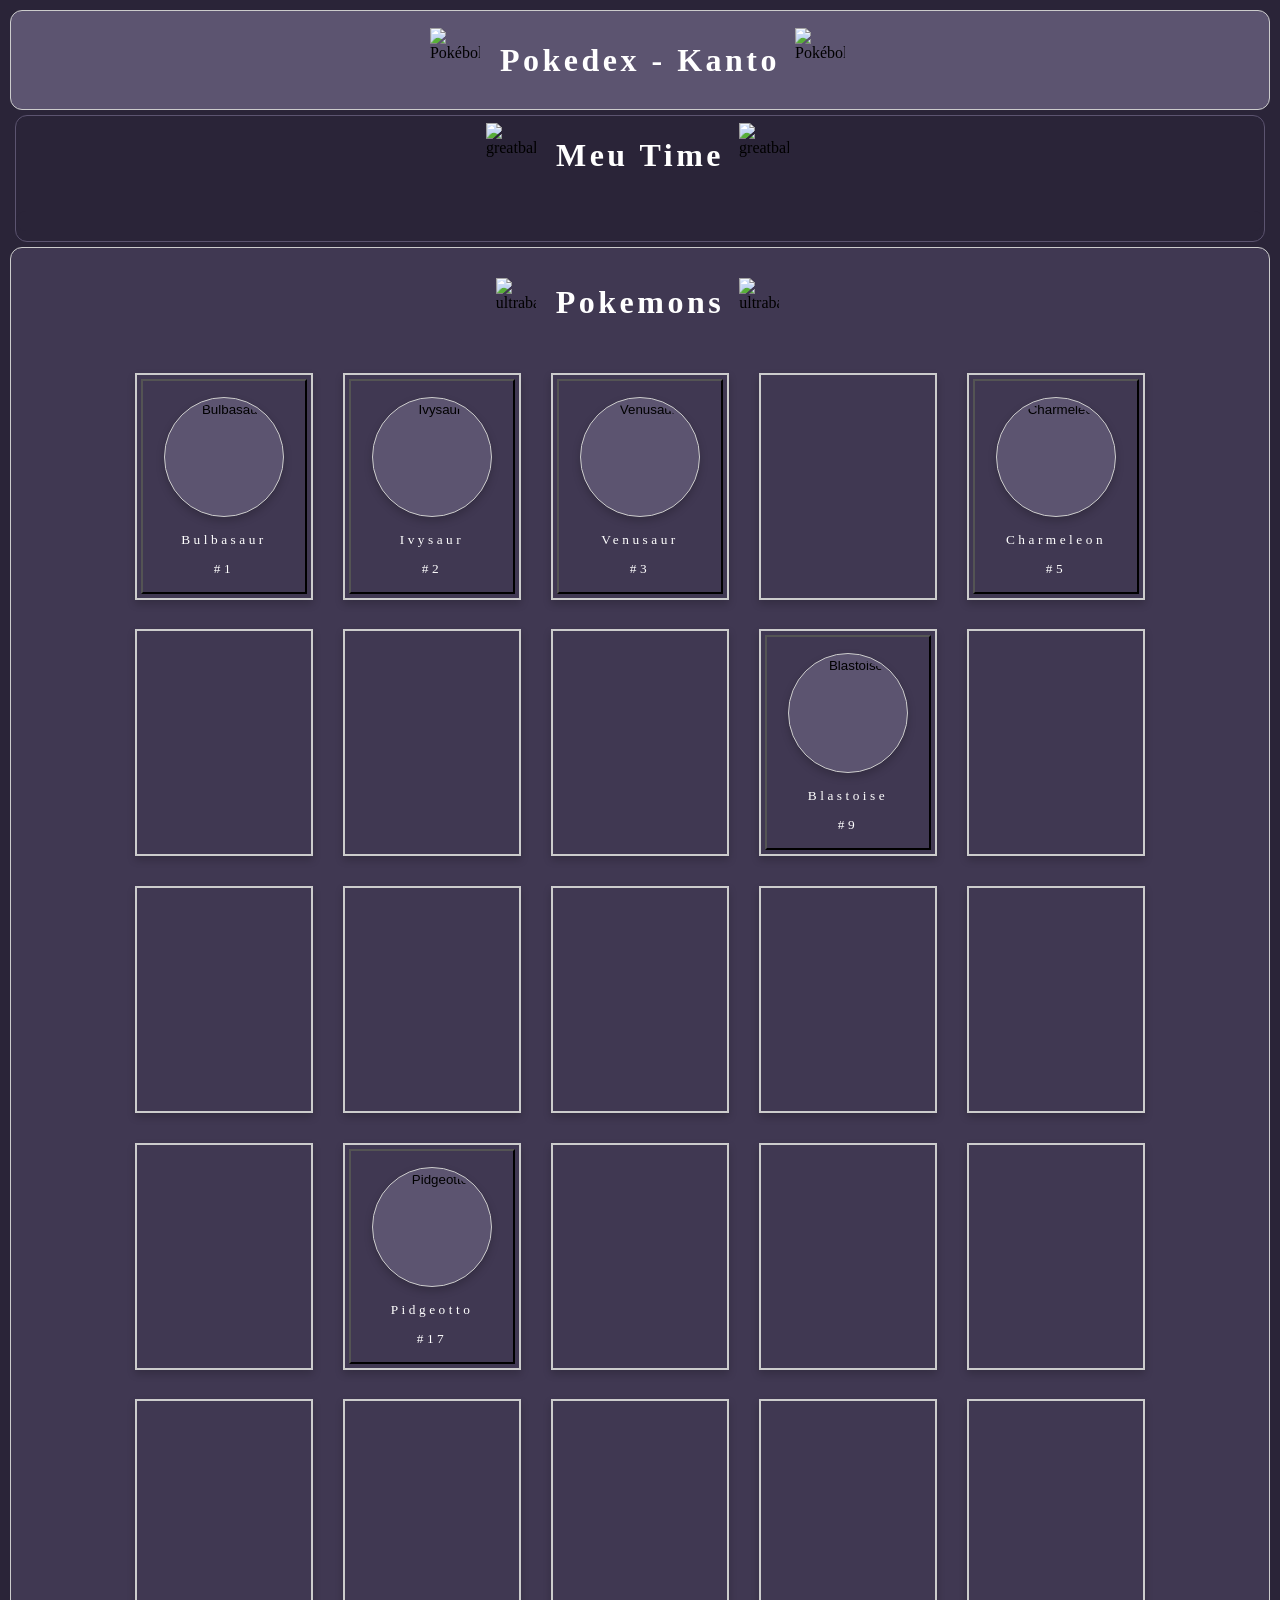
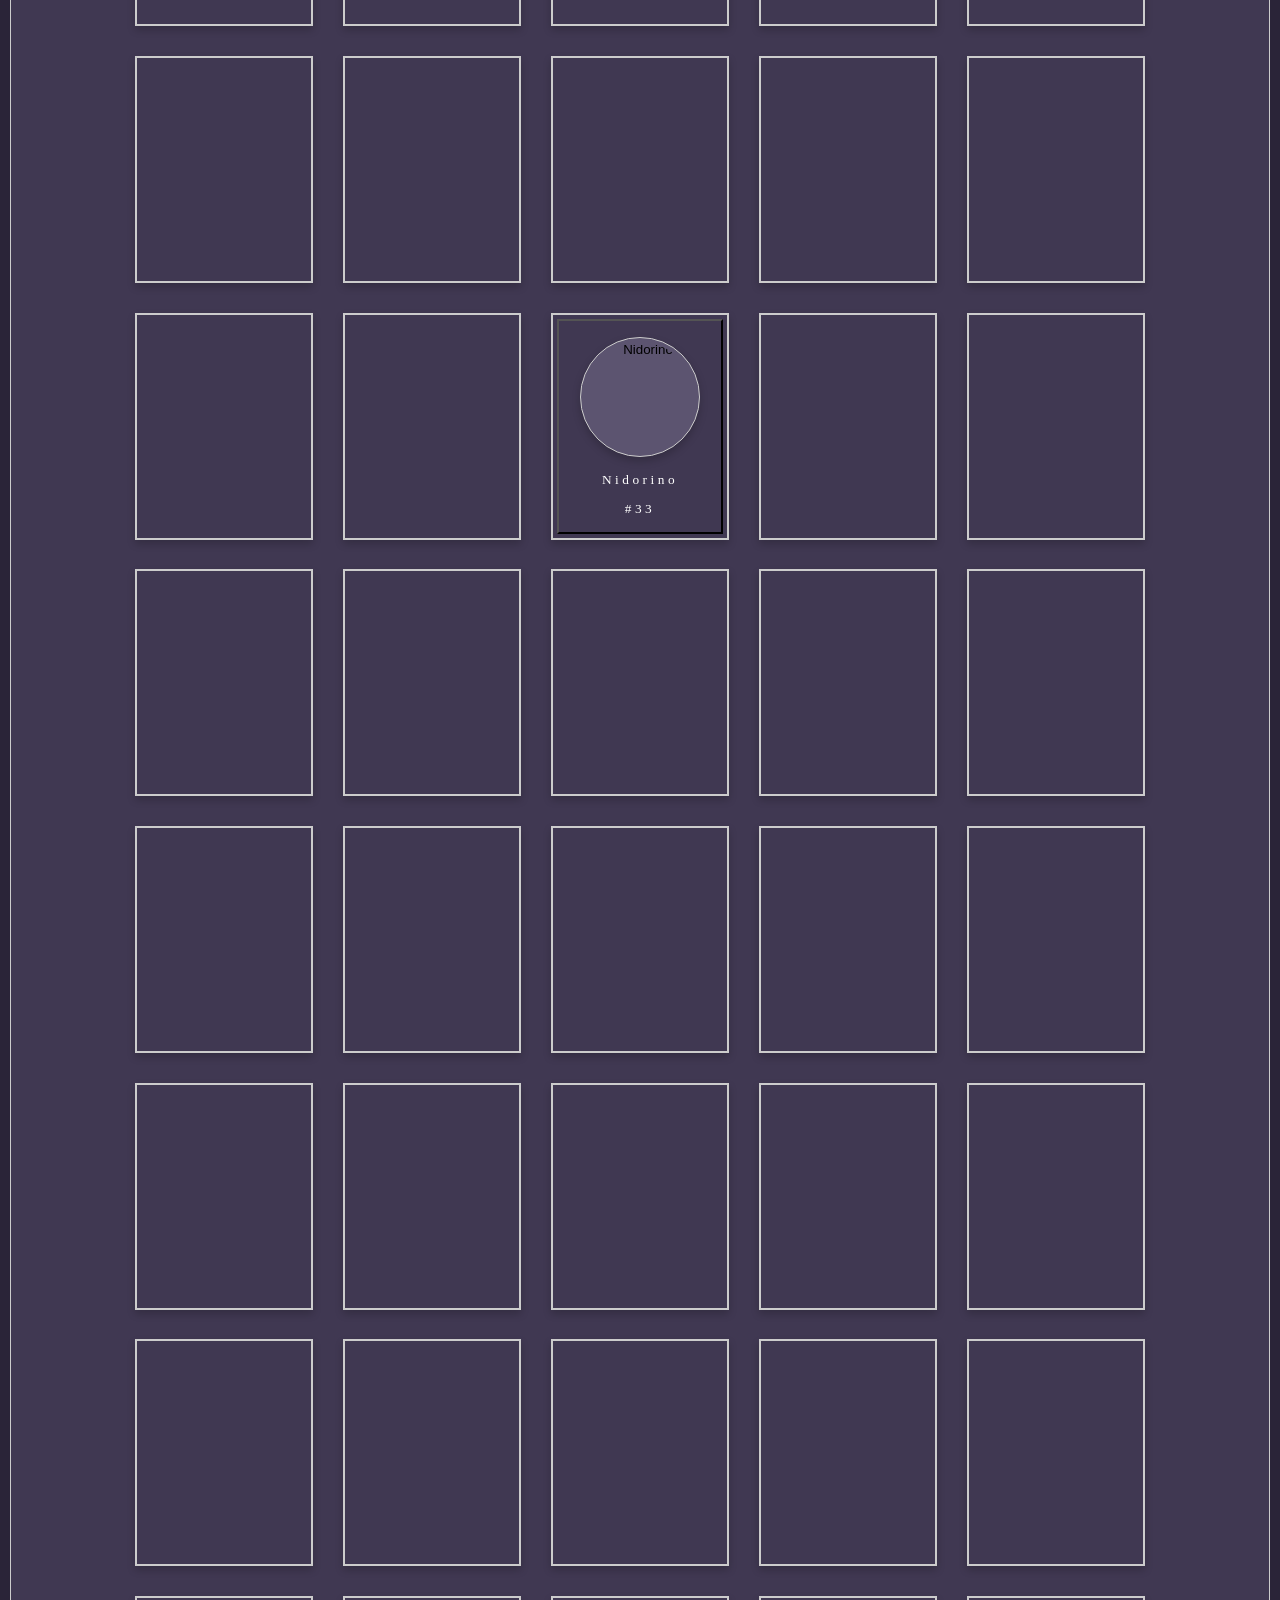
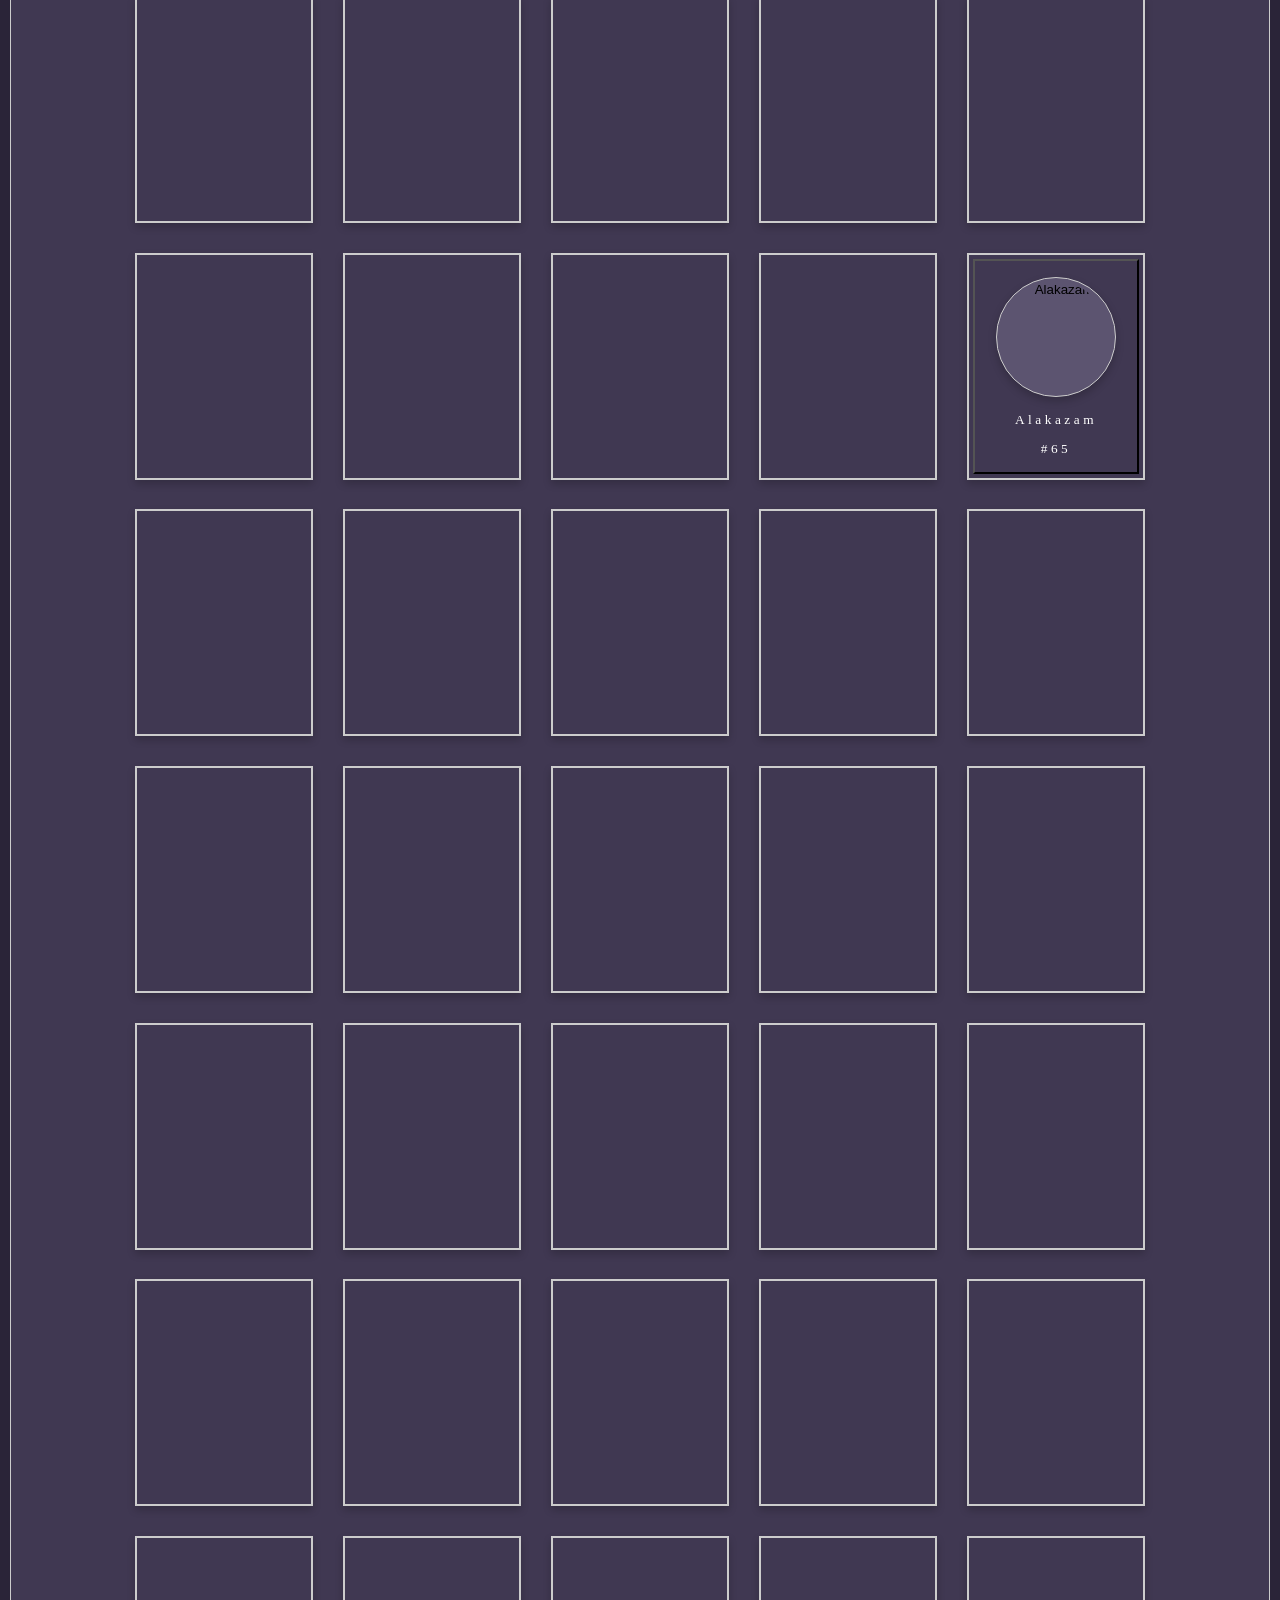
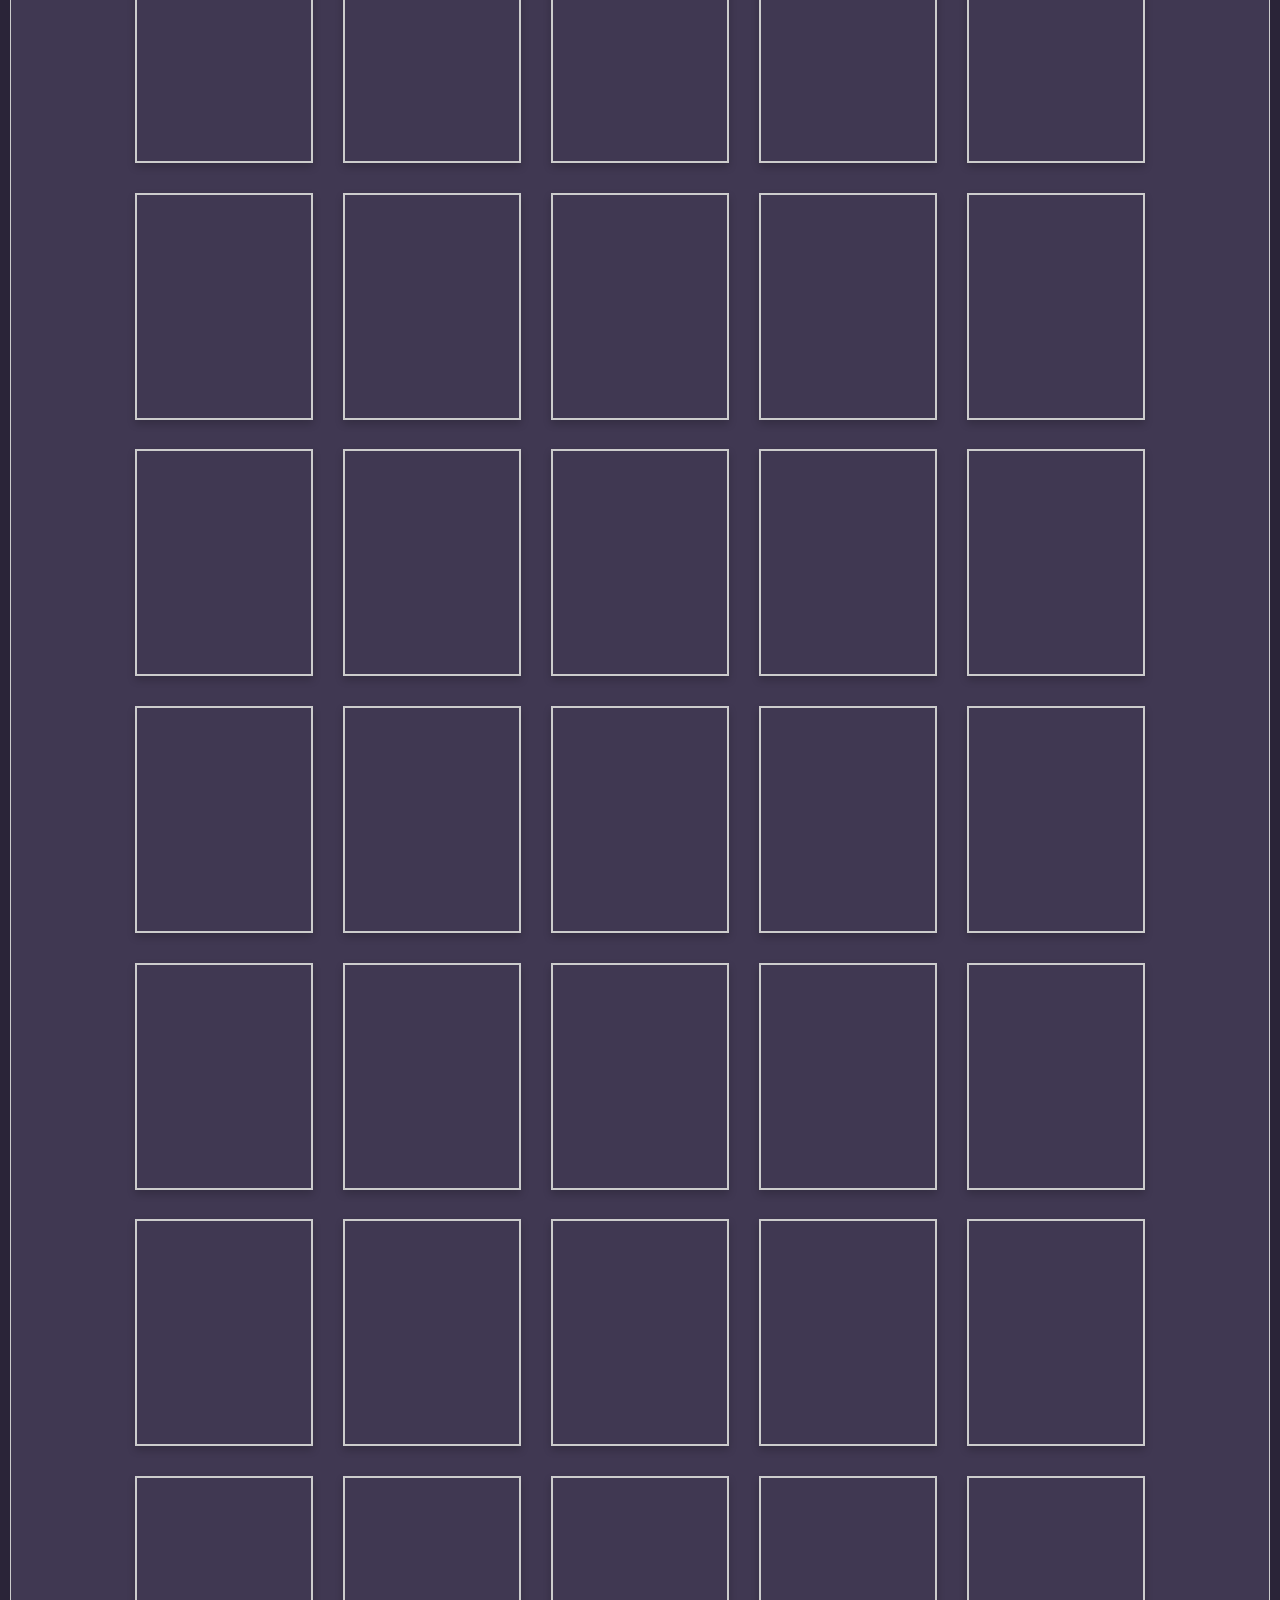
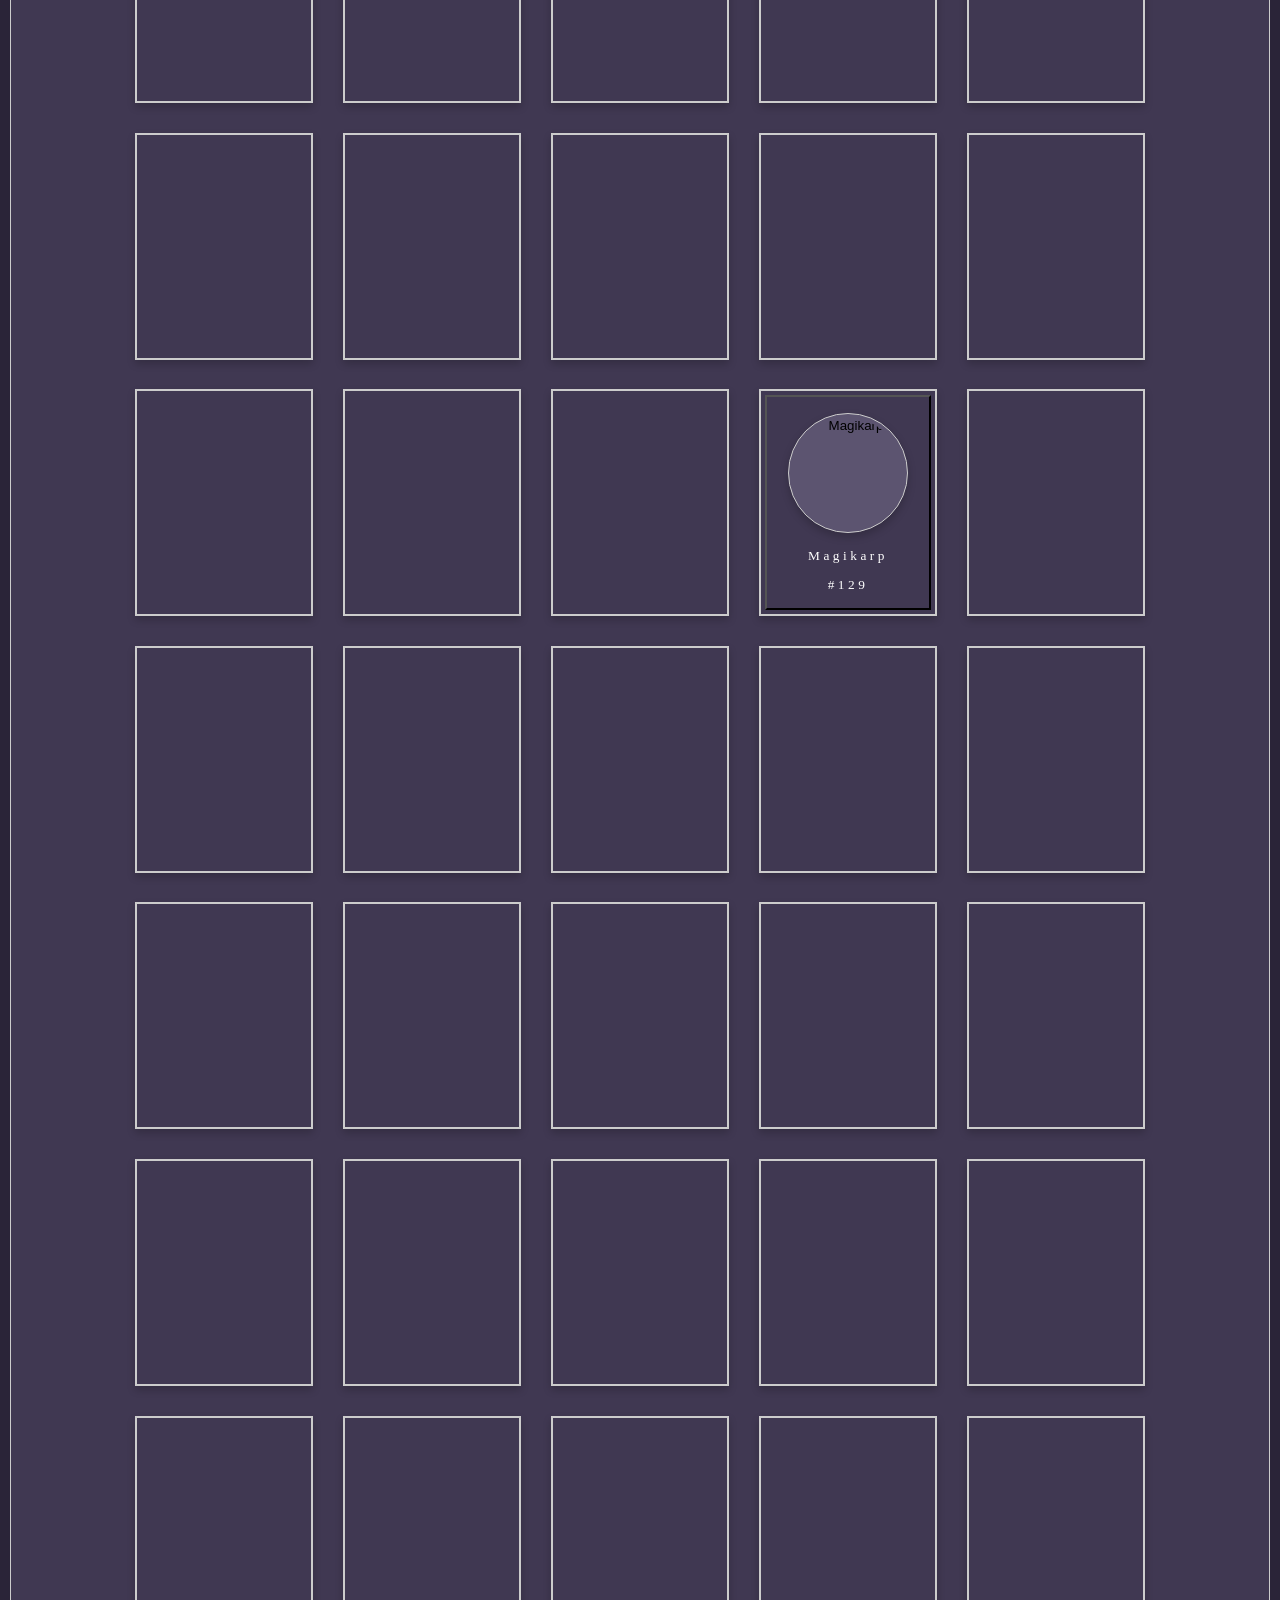
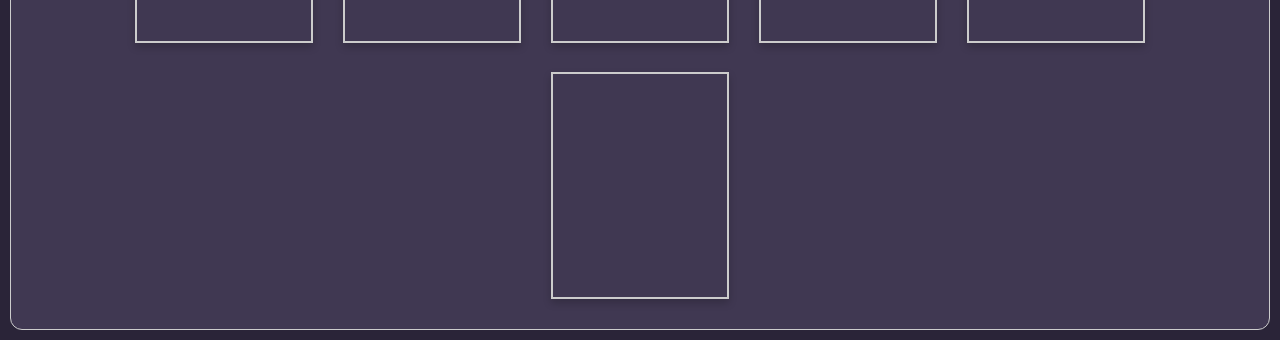
==== index.html @ e1bb4655 "Rename pokeindex.html to index.html funciona gitpages" ====
<!DOCTYPE html>
<html lang="en">
<head>
    <meta charset="UTF-8">
    <meta name="viewport" content="width=device-width, initial-scale=1.0">
    <title>Pokedex</title>
    <link rel="stylesheet" href="pokestyle.css">
</head>

<body>
    <header id="cabecalho">
        <img src="./extras/bolas/pokeball.png" alt="Pokébola" id="pokeball" class="bola">
        <h1 class="text">Pokedex - Kanto</h1>
        <img src="./extras/bolas/pokeball.png" alt="Pokébola" id="pokeball" class="bola">
    </header>
    <main id="principal">

        <div id="divtime">
            <img src="./extras/bolas/greatball.png" alt="greatball" id="greatball" class="bola">
            <h1 class="text">Meu Time</h1>
            <img src="./extras/bolas/greatball.png" alt="greatball" id="greatball" class="bola">
            <div id="time">
            </div>
        </div>  

        <div id="divlista">
            <img src="./extras/bolas/ultraball.png" alt="ultraball" id="ultraball" class="bola">
            <h1 class="text">Pokemons</h1>
            <img src="./extras/bolas/ultraball.png" alt="ultraball" id="ultraball" class="bola">
            <div id="lista"></div>
        </div>
    </main>
<script src="pokebank.js"></script>
<script src="pokefunctions.js"></script>
</body>
</html>
---- pokestyle.css ----
@font-face {
  font-family: minecraft;
  src: url(./extras/fonte/Minecraft.ttf);
}

* {
  box-sizing: border-box;
}

header {
  display: flex;
  flex-direction: row;
  align-items: center;
  justify-content: center;
  gap: 15px;
}

html,
body {
  margin: 5px;
  min-height: 100%;
}

body {
  background-color: #2a2438;
}

.text {
  font-family: "minecraft";
  color: white;
  letter-spacing: 3.5px;
  text-align: center;
  align-items: center;
  justify-content: center;
}

#cabecalho {
  background-color: #5c5470;
  height: 100px;
  width: 100%;
  margin: 0;
  border: 1px solid #ccc;
  border-radius: 12px;
}

#divlista {
  display: flex;
  flex-direction: row;
  flex-wrap: wrap;
  justify-content: center;
  background-color: #403852;
  padding: 15px;
  border: 1px solid #ccc;
  border-radius: 12px;
  gap: 15px;
}

#lista {
  display: flex;
  flex-wrap: wrap;
  flex-direction: row;
  padding: 15px;
  gap: 30px;
  text-align: center;
  align-items: center;
  justify-content: center;
  background-color: #403852;
  text-shadow: 2px 0px 2px rgba(0, 0, 0, 0.7);
}

#lista img {
  width: 120px;
  height: 120px;
  margin: 15px;
  object-fit: contain;
  border: 1px solid #ccc;
  border-radius: 50%;
  padding: 4px;
  box-shadow: 0 4px 8px rgba(0, 0, 0, 0.2);
  transition:
    transform 0.2s ease-in-out,
    box-shadow 0.2s ease-in-out;
  background-color: #5c5470;
  background-attachment: fixed;
}

#lista .pokemonlista {
  background-color: #403852;
  object-fit: contain;
  border: 2px solid #ccc;
  padding: 4px;
  box-shadow: 0 4px 8px rgba(0, 0, 0, 0.2);
  transform-style: preserve-3d;
  transform: perspective(1000px) rotateX(0deg) rotateY(0deg);
  transition: transform 0.1s ease;
  cursor: pointer;
}

#lista .pokemonlista:hover {
  transform: translateY(-10px) scale(1.2);
  box-shadow:
    0 -8px 16px rgba(0, 0, 0, 0.2),
    /*cima*/ 8px -8px 16px rgba(0, 0, 0, 0.2),
    /*cima - direita*/ 8px 0px 16px rgba(0, 0, 0, 0.2),
    /*direita*/ 8px 8px 16px rgba(0, 0, 0, 0.2),
    /*direita-baixo*/ 0 8px 16px rgba(0, 0, 0, 0.2),
    /*baixo*/ -8px 8px 16px rgba(0, 0, 0, 0.2),
    /*baixo-esquerda*/ -8px 0px 16px rgba(0, 0, 0, 0.2),
    /*esquerda*/ -8px -8px 16px rgba(0, 0, 0, 0.2); /*esquerda-cima*/
  filter: brightness(1.1);
}

#lista .pokemonlista button {
  background-color: transparent;
}

#divtime {
  position: sticky;
  display: flex;
  flex-direction: row;
  flex-wrap: wrap;
  align-items: center;
  justify-content: center;
  top: 0;
  margin-bottom: 10px;
  z-index: 1000;
  background-color: #2a2438;
  border: 1px solid #5c5470;
  border-radius: 12px;
  gap: 15px;
  margin: 5px;
}

#divtime h1,
img {
  display: flex;
  flex-direction: row;
  justify-content: center;
  align-items: center;
}

#time {
  display: flex;
  flex-wrap: wrap;
  flex-direction: row;
  position: sticky;
  top: 0;
  margin-bottom: 10px;
  z-index: 1000;
  width: 100%;
  padding: 10px;
  gap: 30px;
  border-radius: 12px;
  text-align: center;
  align-items: center;
  justify-content: center;
  background-color: #2a2438;
  text-shadow: 2px 0px 2px rgba(0, 0, 0, 0.7);
}

#time img {
  width: 120px;
  height: 120px;
  margin: 15px;
  object-fit: contain;
  border: 1px solid #ccc;
  border-radius: 50%;
  padding: 4px;
  box-shadow: 0 4px 8px rgba(0, 0, 0, 0.2);
  transition:
    transform 0.2s ease-in-out,
    box-shadow 0.2s ease-in-out;
  background-color: #5c5470;
}
#time .pokemontime:hover img {
    background-color: rgb(164, 164, 164);
    border: 2px solid #ccc;
}
#time .pokemontime button {
  background-color: transparent;
}

#time .pokemontime{
      transform-style: preserve-3d;
  transform: perspective(1000px) rotateX(0deg) rotateY(0deg);
  transition: transform 0.1s ease;
  cursor: pointer;
}

#time .pokemontime:hover {
  transform: translateY(-10px) scale(1.2);  
  transition: transform 0.1s ease-in-out;
  box-shadow:
    0 -8px 16px rgba(0, 0, 0, 0.2),
    /*cima*/ 8px -8px 16px rgba(0, 0, 0, 0.2),
    /*cima - direita*/ 8px 0px 16px rgba(0, 0, 0, 0.2),
    /*direita*/ 8px 8px 16px rgba(0, 0, 0, 0.2),
    /*direita-baixo*/ 0 8px 16px rgba(0, 0, 0, 0.2),
    /*baixo*/ -8px 8px 16px rgba(0, 0, 0, 0.2),
    /*baixo-esquerda*/ -8px 0px 16px rgba(0, 0, 0, 0.2),
    /*esquerda*/ -8px -8px 16px rgba(0, 0, 0, 0.2); /*esquerda-cima*/
  filter: brightness(1.1);
  background-color: rgb(185, 20, 31);
}

#pietroeasteregg img {
  display: flex;
  justify-content: center;
  align-items: center;
  min-height: 80vh;
  width: 100%;
}

#ultraball {
  margin-top: 15px;
  width: 40px;
  height: 40px;
}

.bola {
  width: 50px;
  height: 50px;
  background-color: transparent;
  margin-top: -15px;
  margin-right: 5px;
}
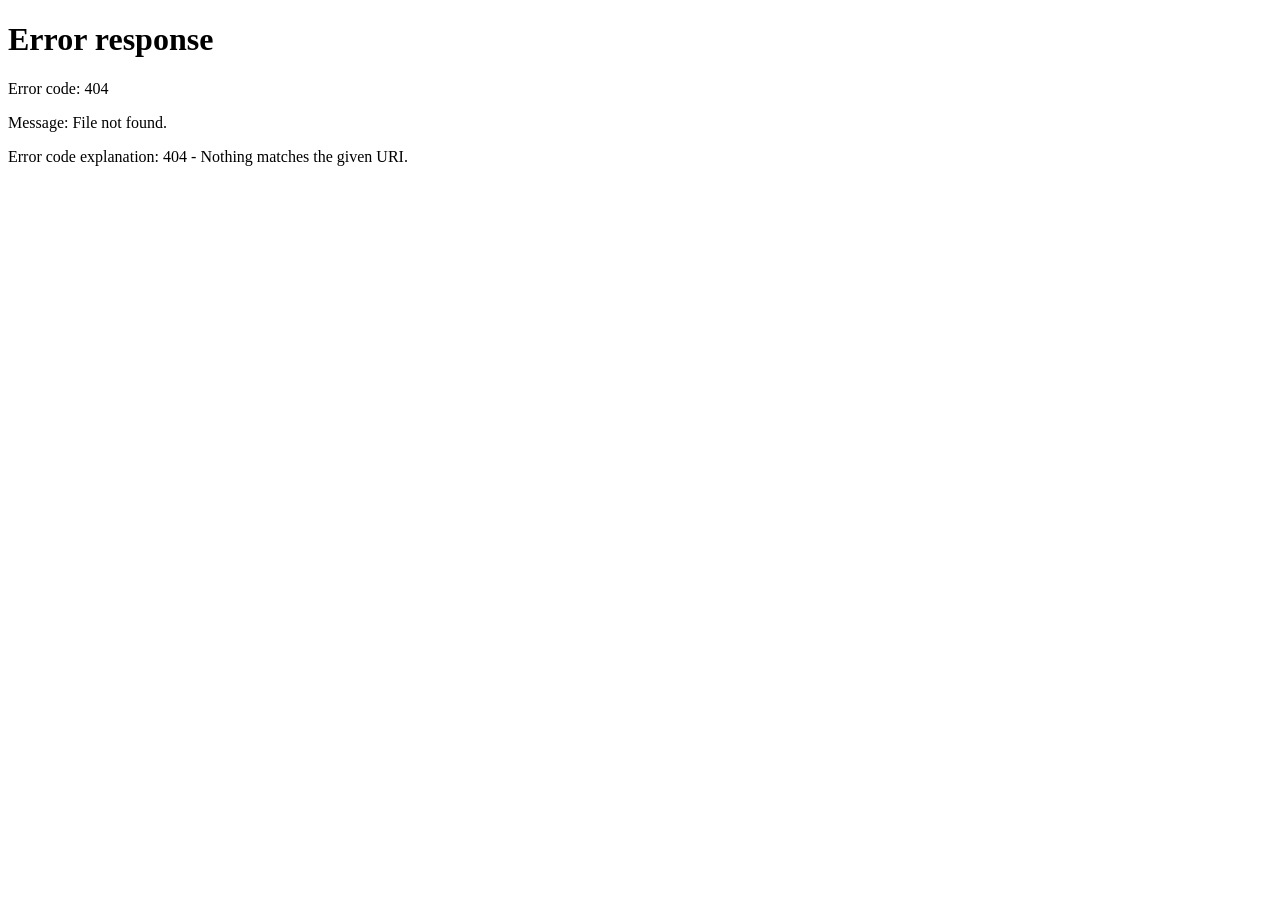
==== commit 63c2e53b: "Create index.html agora vai gitpages" ====
--- a/index.html
+++ b/index.html
@@ -1,36 +1,11 @@
-<!DOCTYPE html>
-<html lang="en">
-<head>
-    <meta charset="UTF-8">
-    <meta name="viewport" content="width=device-width, initial-scale=1.0">
-    <title>Pokedex</title>
-    <link rel="stylesheet" href="pokestyle.css">
-</head>
-
-<body>
-    <header id="cabecalho">
-        <img src="./extras/bolas/pokeball.png" alt="Pokébola" id="pokeball" class="bola">
-        <h1 class="text">Pokedex - Kanto</h1>
-        <img src="./extras/bolas/pokeball.png" alt="Pokébola" id="pokeball" class="bola">
-    </header>
-    <main id="principal">
-
-        <div id="divtime">
-            <img src="./extras/bolas/greatball.png" alt="greatball" id="greatball" class="bola">
-            <h1 class="text">Meu Time</h1>
-            <img src="./extras/bolas/greatball.png" alt="greatball" id="greatball" class="bola">
-            <div id="time">
-            </div>
-        </div>  
-
-        <div id="divlista">
-            <img src="./extras/bolas/ultraball.png" alt="ultraball" id="ultraball" class="bola">
-            <h1 class="text">Pokemons</h1>
-            <img src="./extras/bolas/ultraball.png" alt="ultraball" id="ultraball" class="bola">
-            <div id="lista"></div>
-        </div>
-    </main>
-<script src="pokebank.js"></script>
-<script src="pokefunctions.js"></script>
-</body>
-</html>
+<!DOCTYPE html>
+<html lang="pt-BR">
+<head>
+  <meta charset="UTF-8">
+  <meta http-equiv="refresh" content="0; url=seu-arquivo.html">
+  <title>Redirecionando...</title>
+</head>
+<body>
+  <p>Se não for redirecionado, <a href="seu-arquivo.html">clique aqui</a>.</p>
+</body>
+</html>
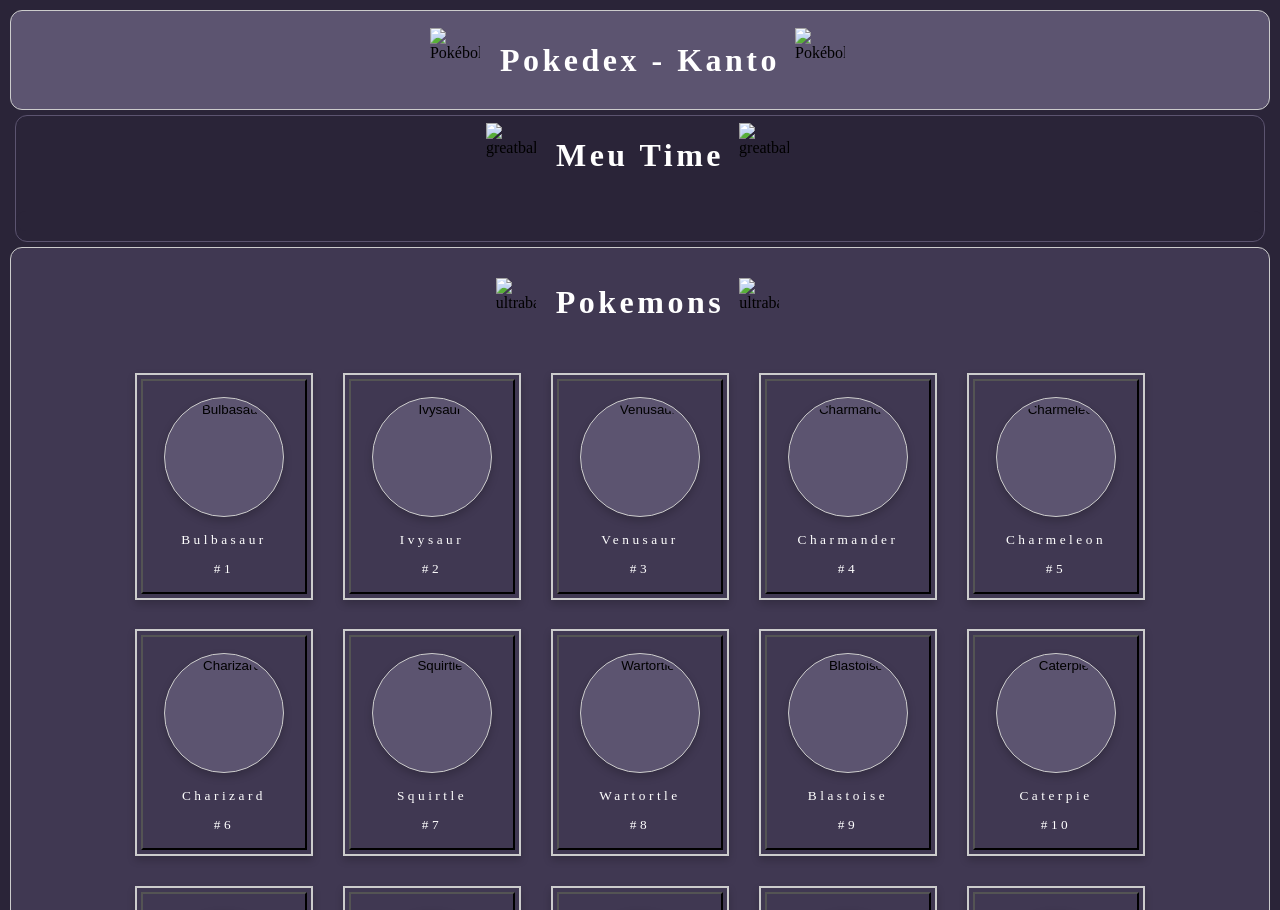
==== commit 7c973ba2: "Update index.html" ====
--- a/index.html
+++ b/index.html
@@ -2,10 +2,10 @@
 <html lang="pt-BR">
 <head>
   <meta charset="UTF-8">
-  <meta http-equiv="refresh" content="0; url=seu-arquivo.html">
+  <meta http-equiv="refresh" content="0; url=pokeindex.html">
   <title>Redirecionando...</title>
 </head>
 <body>
-  <p>Se não for redirecionado, <a href="seu-arquivo.html">clique aqui</a>.</p>
+  <p>Se não for redirecionado, <a href="pokeindex.html">clique aqui</a>.</p>
 </body>
 </html>
